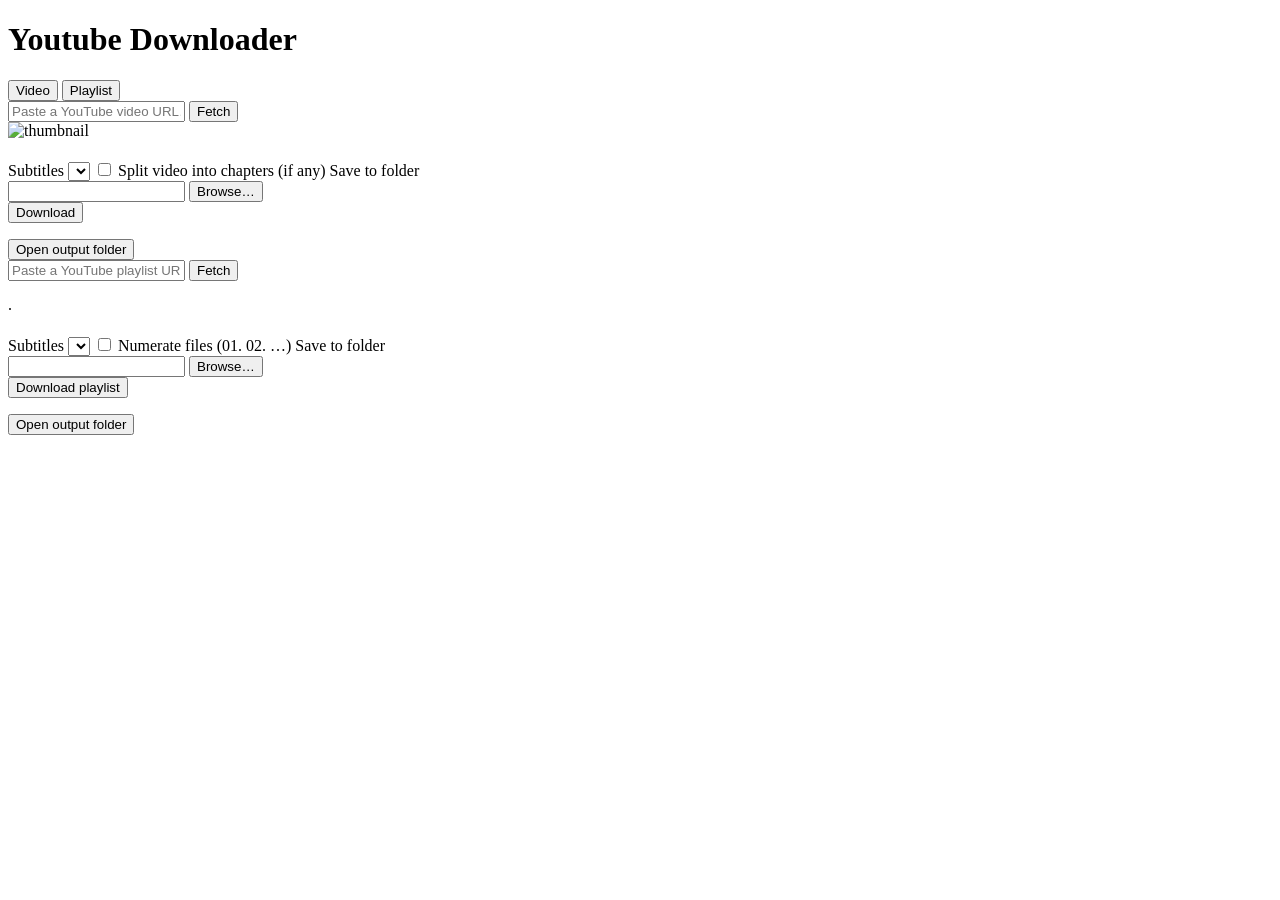
==== youtube_downloader/gui/web/index.html @ 39b71795 "feat: Add playlist video rendering and update styles for improved UI" ====
<!DOCTYPE html>
<html lang="en">
<head>
    <meta charset="UTF-8">
    <meta name="viewport" content="width=device-width, initial-scale=1.0">
    <title>Youtube Downloader</title>
    <link rel="stylesheet" href="/static/style.css">
</head>
<body>
    <header class="app-header">
        <h1 id="app-name">Youtube Downloader</h1>
        <span id="app-meta" class="app-meta"></span>
    </header>

    <main class="container">
        <div class="tabs">
            <button class="tab active" data-tab="video">Video</button>
            <button class="tab" data-tab="playlist">Playlist</button>
        </div>

        <!-- ---------------------------- Video ---------------------------- -->
        <section id="tab-video" class="panel active">
            <div class="url-row">
                <input type="text" id="video-url" placeholder="Paste a YouTube video URL…">
                <button id="video-fetch" class="btn">Fetch</button>
            </div>
            <div id="video-error" class="error hidden"></div>

            <div id="video-info" class="info-card hidden">
                <img id="video-thumb" class="thumb" alt="thumbnail">
                <div class="info-body">
                    <h2 id="video-title"></h2>
                    <p class="muted"><span id="video-duration"></span> <span id="video-chapters"></span></p>

                    <label class="field">
                        <span>Subtitles</span>
                        <select id="video-subs"></select>
                    </label>

                    <label class="check">
                        <input type="checkbox" id="video-split"> Split video into chapters (if any)
                    </label>

                    <label class="field">
                        <span>Save to folder</span>
                        <div class="folder-row">
                            <input type="text" id="video-folder">
                            <button id="video-browse" class="btn ghost">Browse…</button>
                        </div>
                    </label>

                    <button id="video-download" class="btn primary">Download</button>
                </div>
            </div>

            <div id="video-progress" class="progress-area hidden">
                <div class="bar"><div id="video-bar" class="bar-fill"></div></div>
                <p id="video-status" class="status"></p>
                <button id="video-open" class="btn hidden">Open output folder</button>
            </div>
        </section>

        <!-- --------------------------- Playlist -------------------------- -->
        <section id="tab-playlist" class="panel">
            <div class="url-row">
                <input type="text" id="pl-url" placeholder="Paste a YouTube playlist URL…">
                <button id="pl-fetch" class="btn">Fetch</button>
            </div>
            <div id="pl-error" class="error hidden"></div>

            <div id="pl-info" class="info-card hidden">
                <div class="info-body">
                    <h2 id="pl-title"></h2>
                    <p class="muted"><span id="pl-count"></span> · <span id="pl-duration"></span></p>

                    <ol id="pl-videos" class="video-list"></ol>

                    <label class="field">
                        <span>Subtitles</span>
                        <select id="pl-subs"></select>
                    </label>

                    <label class="check">
                        <input type="checkbox" id="pl-numerate"> Numerate files (01. 02. …)
                    </label>

                    <label class="field">
                        <span>Save to folder</span>
                        <div class="folder-row">
                            <input type="text" id="pl-folder">
                            <button id="pl-browse" class="btn ghost">Browse…</button>
                        </div>
                    </label>

                    <button id="pl-download" class="btn primary">Download playlist</button>
                </div>
            </div>

            <div id="pl-progress" class="progress-area hidden">
                <div class="bar"><div id="pl-bar" class="bar-fill"></div></div>
                <p id="pl-status" class="status"></p>
                <ul id="pl-log" class="log"></ul>
                <button id="pl-open" class="btn hidden">Open output folder</button>
            </div>
        </section>
    </main>

    <script src="/static/app.js"></script>
</body>
</html>
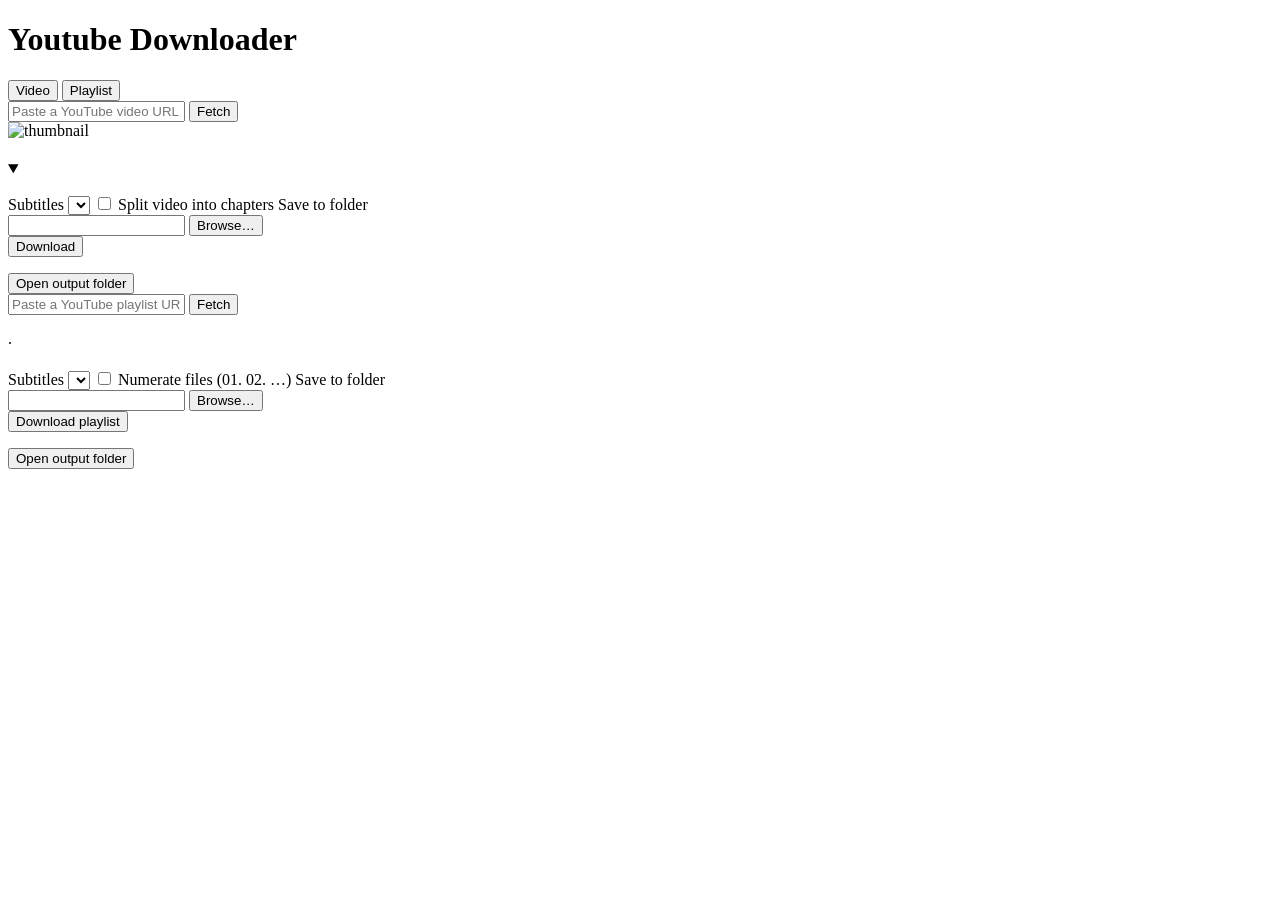
==== commit 7d319ca7: "feat: Add chapter rendering with timestamps and durations for video info" ====
--- a/youtube_downloader/gui/web/index.html
+++ b/youtube_downloader/gui/web/index.html
@@ -32,13 +32,18 @@
                     <h2 id="video-title"></h2>
                     <p class="muted"><span id="video-duration"></span> <span id="video-chapters"></span></p>
 
+                    <details id="video-chapters-box" class="chapters-box hidden" open>
+                        <summary><span id="video-chapters-summary"></span></summary>
+                        <ol id="video-chapters-list" class="chapters-list"></ol>
+                    </details>
+
                     <label class="field">
                         <span>Subtitles</span>
                         <select id="video-subs"></select>
                     </label>
 
-                    <label class="check">
-                        <input type="checkbox" id="video-split"> Split video into chapters (if any)
+                    <label class="check hidden" id="video-split-label">
+                        <input type="checkbox" id="video-split"> Split video into chapters
                     </label>
 
                     <label class="field">
@@ -99,7 +104,7 @@
             <div id="pl-progress" class="progress-area hidden">
                 <div class="bar"><div id="pl-bar" class="bar-fill"></div></div>
                 <p id="pl-status" class="status"></p>
-                <ul id="pl-log" class="log"></ul>
+                <ul id="pl-results" class="results"></ul>
                 <button id="pl-open" class="btn hidden">Open output folder</button>
             </div>
         </section>
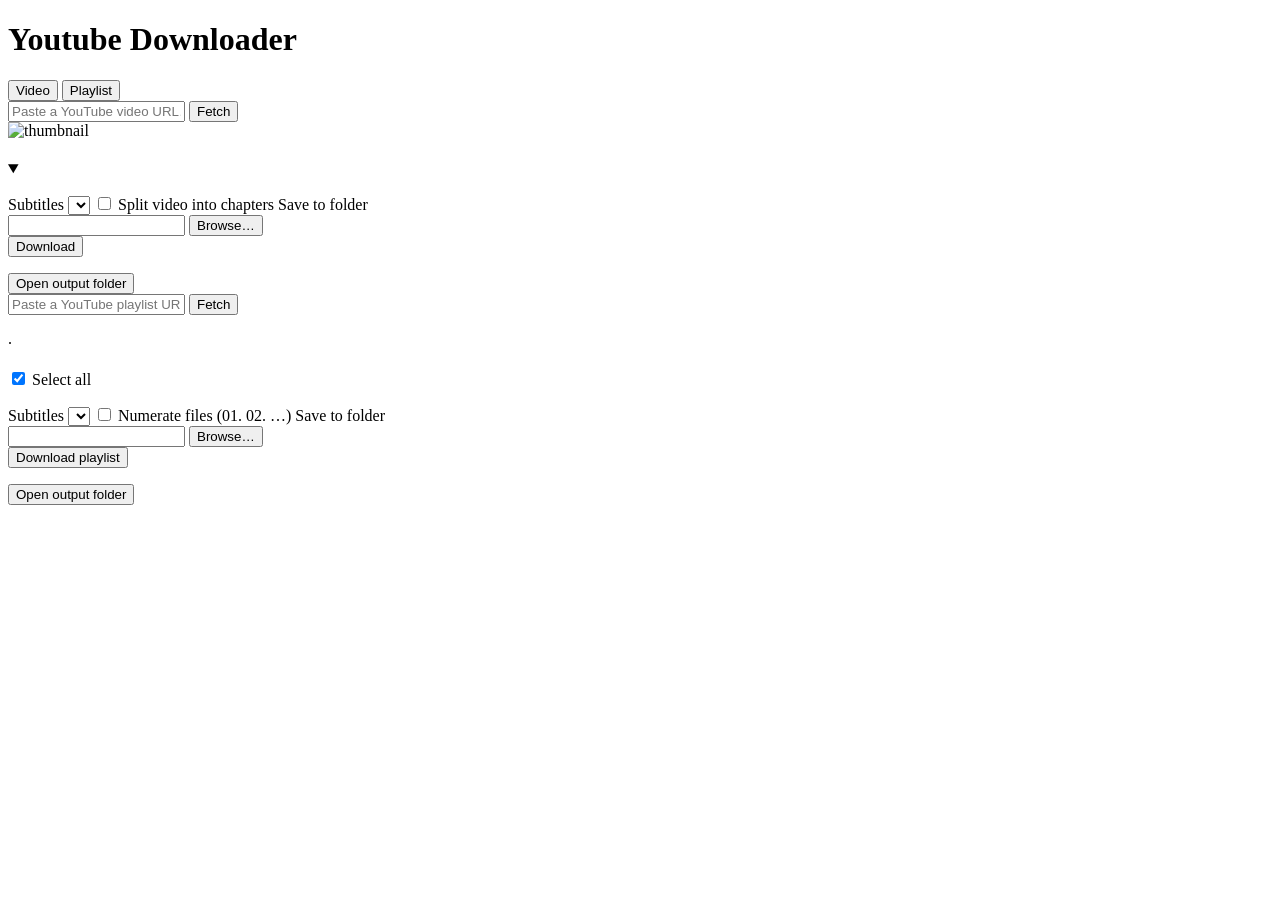
==== commit 40b9328f: "feat: Add per-video selection for playlist downloads with UI updates" ====
--- a/youtube_downloader/gui/web/index.html
+++ b/youtube_downloader/gui/web/index.html
@@ -78,6 +78,12 @@
                     <h2 id="pl-title"></h2>
                     <p class="muted"><span id="pl-count"></span> · <span id="pl-duration"></span></p>
 
+                    <div class="list-toolbar">
+                        <label class="check">
+                            <input type="checkbox" id="pl-select-all" checked> Select all
+                        </label>
+                        <span id="pl-selected-count" class="muted"></span>
+                    </div>
                     <ol id="pl-videos" class="video-list"></ol>
 
                     <label class="field">
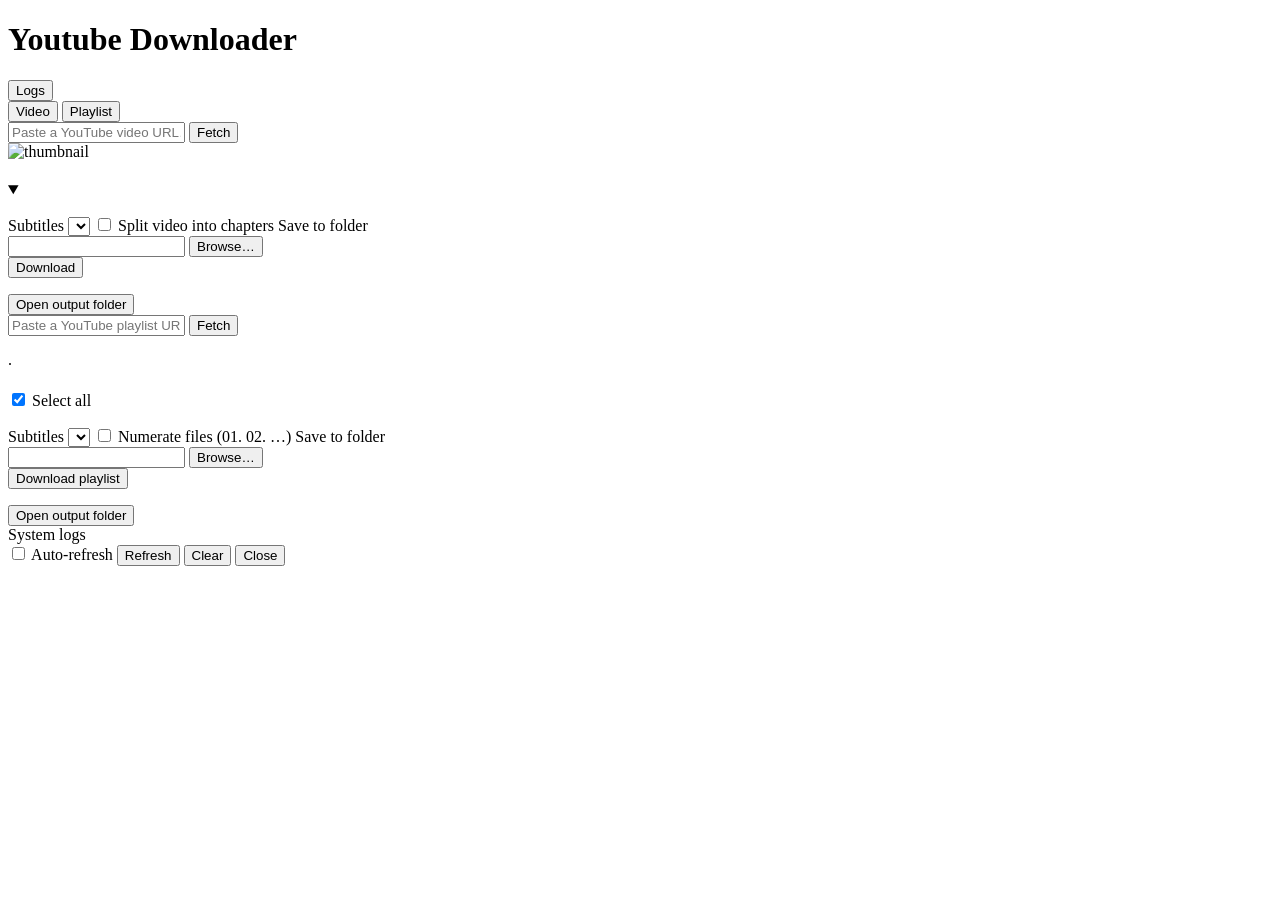
==== commit fb936b0f: "feat: Add system logs panel with log viewing and clearing functionality" ====
--- a/youtube_downloader/gui/web/index.html
+++ b/youtube_downloader/gui/web/index.html
@@ -10,6 +10,7 @@
     <header class="app-header">
         <h1 id="app-name">Youtube Downloader</h1>
         <span id="app-meta" class="app-meta"></span>
+        <button id="logs-toggle" class="btn ghost logs-toggle" title="Show system logs">Logs</button>
     </header>
 
     <main class="container">
@@ -116,6 +117,21 @@
         </section>
     </main>
 
+    <section id="logs-panel" class="logs-panel hidden">
+        <div class="logs-header">
+            <span class="logs-title">System logs</span>
+            <div class="logs-actions">
+                <label class="check logs-auto">
+                    <input type="checkbox" id="logs-autorefresh"> Auto-refresh
+                </label>
+                <button id="logs-refresh" class="btn ghost">Refresh</button>
+                <button id="logs-clear" class="btn ghost">Clear</button>
+                <button id="logs-close" class="btn ghost">Close</button>
+            </div>
+        </div>
+        <pre id="logs-content" class="logs-content"></pre>
+    </section>
+
     <script src="/static/app.js"></script>
 </body>
 </html>
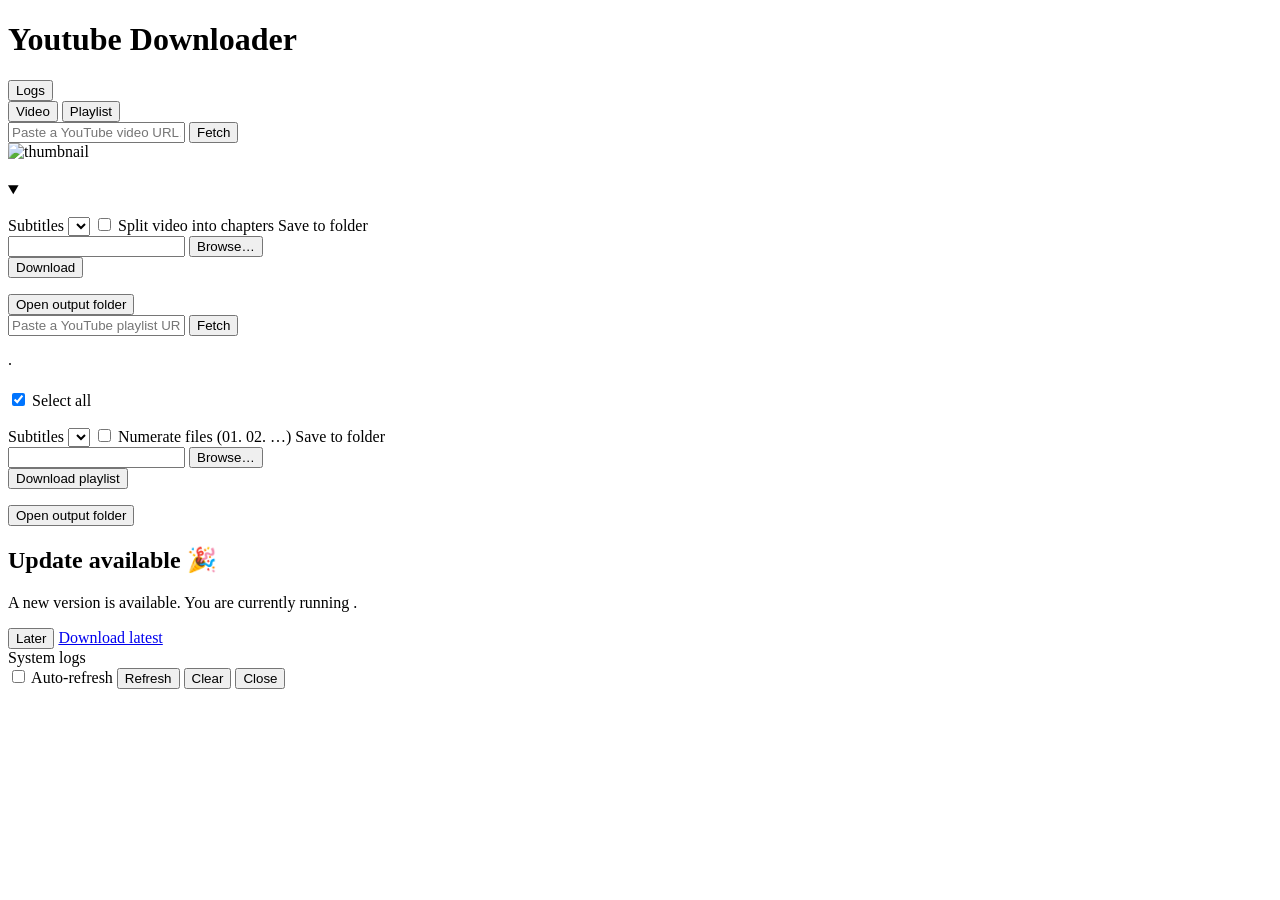
==== commit cd2d7f0b: "feat: Implement update checker and notify users of available updates" ====
--- a/youtube_downloader/gui/web/index.html
+++ b/youtube_downloader/gui/web/index.html
@@ -117,6 +117,20 @@
         </section>
     </main>
 
+    <div id="update-modal" class="modal-overlay hidden">
+        <div class="modal" role="dialog" aria-modal="true" aria-labelledby="update-title">
+            <h2 id="update-title" class="modal-title">Update available 🎉</h2>
+            <p class="modal-body">
+                A new version <strong id="update-latest"></strong> is available.
+                You are currently running <strong id="update-current"></strong>.
+            </p>
+            <div class="modal-actions">
+                <button id="update-later" class="btn ghost">Later</button>
+                <a id="update-download" class="btn primary" href="#" target="_blank" rel="noopener">Download latest</a>
+            </div>
+        </div>
+    </div>
+
     <section id="logs-panel" class="logs-panel hidden">
         <div class="logs-header">
             <span class="logs-title">System logs</span>
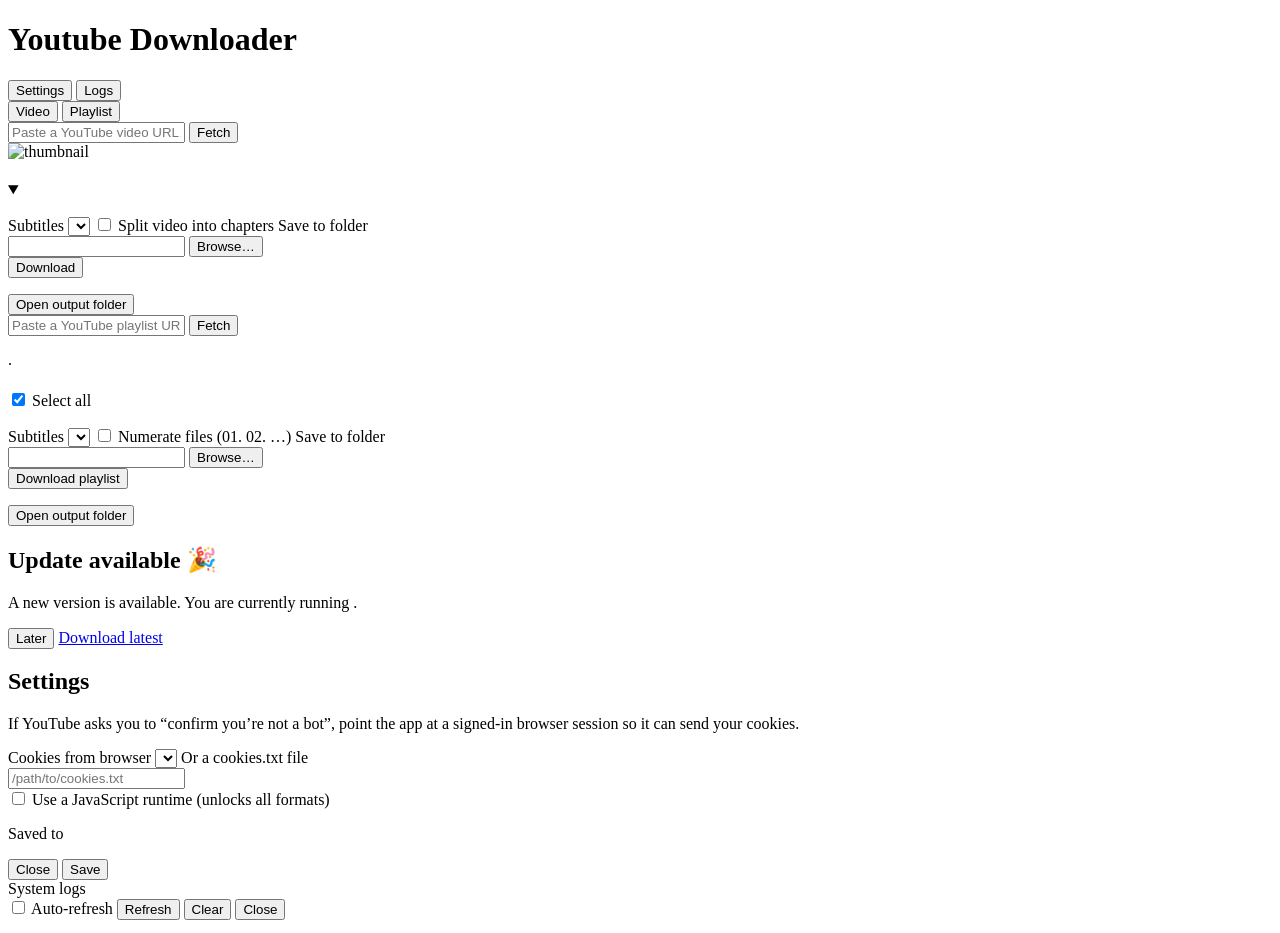
==== commit c1b6edc5: "feat: add a Settings panel to the web UI Cookies are only useful if a user can configure them, and t" ====
--- a/youtube_downloader/gui/web/index.html
+++ b/youtube_downloader/gui/web/index.html
@@ -4,13 +4,17 @@
     <meta charset="UTF-8">
     <meta name="viewport" content="width=device-width, initial-scale=1.0">
     <title>Youtube Downloader</title>
+    <link rel="icon" type="image/x-icon" href="/favicon.ico">
     <link rel="stylesheet" href="/static/style.css">
 </head>
 <body>
     <header class="app-header">
         <h1 id="app-name">Youtube Downloader</h1>
         <span id="app-meta" class="app-meta"></span>
-        <button id="logs-toggle" class="btn ghost logs-toggle" title="Show system logs">Logs</button>
+        <div class="header-actions">
+            <button id="settings-toggle" class="btn ghost" title="Settings">Settings</button>
+            <button id="logs-toggle" class="btn ghost logs-toggle" title="Show system logs">Logs</button>
+        </div>
     </header>
 
     <main class="container">
@@ -131,6 +135,40 @@
         </div>
     </div>
 
+    <div id="settings-modal" class="modal-overlay hidden">
+        <div class="modal" role="dialog" aria-modal="true" aria-labelledby="settings-title">
+            <h2 id="settings-title" class="modal-title">Settings</h2>
+            <p class="modal-body">
+                If YouTube asks you to “confirm you’re not a bot”, point the app at a
+                signed-in browser session so it can send your cookies.
+            </p>
+
+            <label class="field">
+                <span>Cookies from browser</span>
+                <select id="settings-browser"></select>
+            </label>
+
+            <label class="field">
+                <span>Or a cookies.txt file</span>
+                <div class="folder-row">
+                    <input type="text" id="settings-cookies-file" placeholder="/path/to/cookies.txt">
+                </div>
+            </label>
+
+            <label class="check">
+                <input type="checkbox" id="settings-js-runtime"> Use a JavaScript runtime (unlocks all formats)
+            </label>
+
+            <p class="settings-path">Saved to <code id="settings-path"></code></p>
+            <div id="settings-error" class="error hidden"></div>
+
+            <div class="modal-actions">
+                <button id="settings-close" class="btn ghost">Close</button>
+                <button id="settings-save" class="btn primary">Save</button>
+            </div>
+        </div>
+    </div>
+
     <section id="logs-panel" class="logs-panel hidden">
         <div class="logs-header">
             <span class="logs-title">System logs</span>
